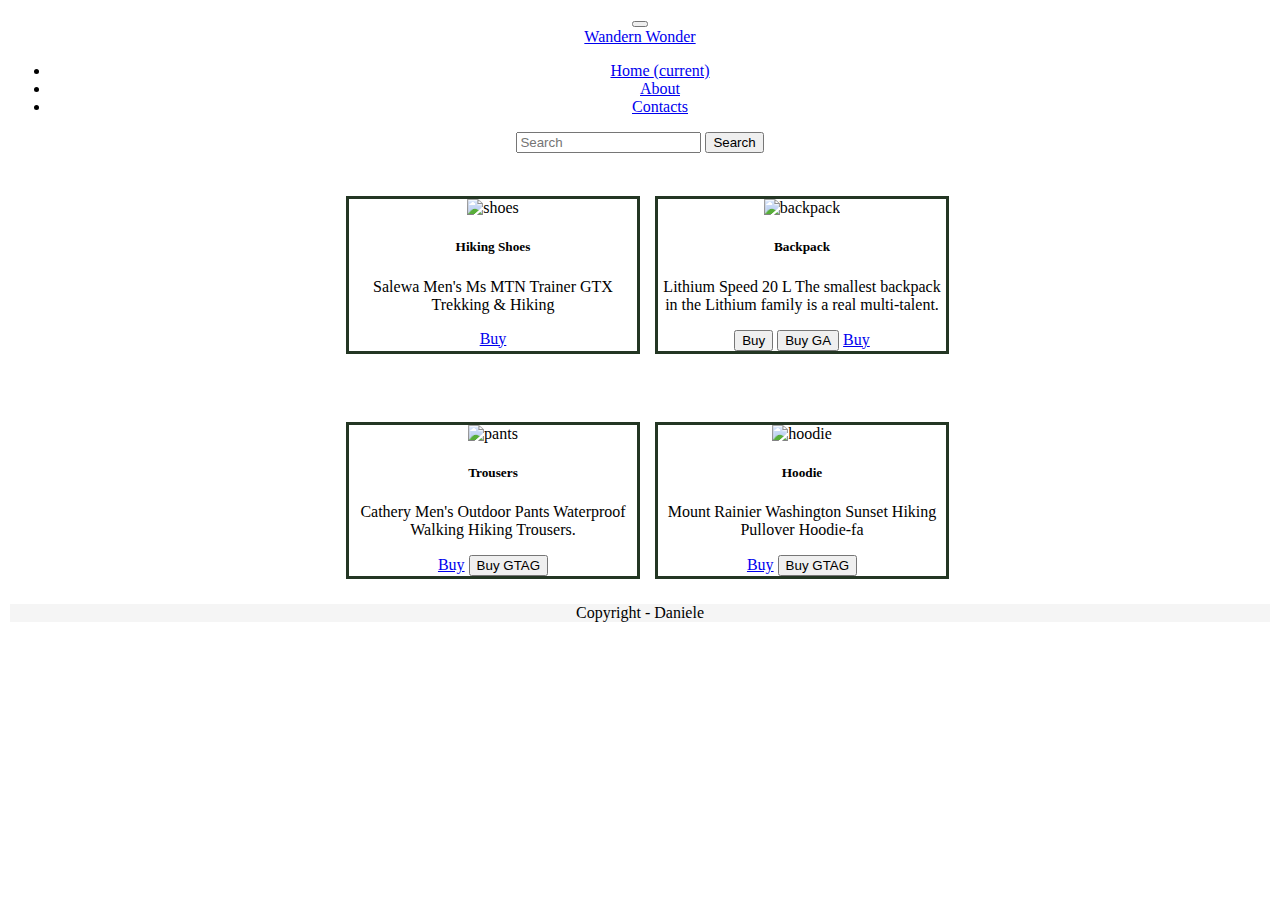
==== index.html @ b8399ac4 "no server" ====
<!DOCTYPE html>
<html lang="en">
  <head>
    <meta charset="UTF-8" />
    <meta name="viewport" content="width=device-width, initial-scale=1.0" />
    <title>Wandern Wonder</title>
    <!-- Global site tag (gtag.js) - Google Analytics -->
    <script
      async
      src="https://www.googletagmanager.com/gtag/js?id=G-B6J3M8V3NP"
    ></script>
    <script>
      window.dataLayer = window.dataLayer || [];
      function gtag() {
        dataLayer.push(arguments);
      }
      gtag("js", new Date());

      gtag("config", "G-B6J3M8V3NP");

      // .log
      // .info
      // .warn , .error
      // tracking a buy
      function buyTracker(productName) {
        console.info("event triggered",  {
          event_category: "bbb",
          event_label: "ccc",
          product_name: productName}
        );
        gtag("event", "product_bought", {
          event_category: "purchase",
          event_label: "ccc",
          product_name: productName
        });
      }

      // listen to the url and look for Query parameters
      // send to write them to cookies
      function generateId() {
        return parseInt(Math.random() * 1000000); // 123123123123123
      }
      //Get User ID
      function getUserId() {
        console.log(document.cookie);

        const cookieValue = document.cookie
          .split("; ")
          .find((row) => row.startsWith("user_id")); // "user=123123"

        let userId = null;
    // New User
        if (cookieValue === null || cookieValue === undefined) {

          userId = generateId();
          document.cookie = "user_id=" + userId;
    //Existing User - he has already a cookie
        } else {
          userId = cookieValue.split("=")[1];
        }
        return userId;
      }
      getUserId();
    </script>
    <!-- Global site tag (gtag.js) - Google Analytics -->
    <link
      rel="stylesheet"
      href="https://cdn.jsdelivr.net/npm/bootstrap@4.5.3/dist/css/bootstrap.min.css"
      integrity="sha384-TX8t27EcRE3e/ihU7zmQxVncDAy5uIKz4rEkgIXeMed4M0jlfIDPvg6uqKI2xXr2"
      crossorigin="anonymous"
    />
    <link rel="stylesheet" href="style.css" />
  </head>
  <body>
    <!-- NAV BAR -->

    <nav class="navbar navbar-expand-lg navbar-light bg-light">
      <button
        class="navbar-toggler"
        type="button"
        data-toggle="collapse"
        data-target="#navbarTogglerDemo01"
        aria-controls="navbarTogglerDemo01"
        aria-expanded="false"
        aria-label="Toggle navigation"
      >
        <span class="navbar-toggler-icon"></span>
      </button>
      <div class="collapse navbar-collapse" id="navbarTogglerDemo01">
        <a class="navbar-brand" href="#">Wandern Wonder</a>
        <ul class="navbar-nav mr-auto mt-2 mt-lg-0">
          <li class="nav-item active">
            <a class="nav-link" href="#"
              >Home <span class="sr-only">(current)</span></a
            >
          </li>
          <li class="nav-item">
            <a class="nav-link" href="./about.html">About</a>
          </li>
          <li class="nav-item">
            <a class="nav-link" href="./contact.html">Contacts</a>
          </li>
        </ul>
        <form class="form-inline my-2 my-lg-0">
          <input
            class="form-control mr-sm-2"
            type="search"
            placeholder="Search"
            aria-label="Search"
          />
          <button class="btn btn-outline-success my-2 my-sm-0" type="submit">
            Search
          </button>
        </form>
      </div>
    </nav>
    <br />

    <div>
      <!-- CARD 1 and 2 -->
      <div class="div-container">
        <!-- CARD1 -->
        <div class="card product" style="width: 18rem">
          <img
            src="https://images-na.ssl-images-amazon.com/images/I/6122RIZcFNL._AC_UX500_.jpg"
            class="card-img-top"
            alt="shoes"
          />
          <div class="card-body">
            <h5 class="card-title">Hiking Shoes</h5>
            <p class="card-text">
              Salewa Men's Ms MTN Trainer GTX Trekking & Hiking
            </p>
            <a href="./buyshoes.html" class="btn btn-primary">Buy</a>
          </div>
        </div>

        <!-- CARD2 -->

        <div class="card product" style="width: 18rem">
          <img
            src="https://www.hervis.de/medias/sys_master/images/images/hf5/ha1/13232730636318/Mammut-Lithium-Speed-20-2673809-00-222816.jpg"
            class="card-img-top"
            alt="backpack"
          />
          <div class="card-body">
            <h5 class="card-title">Backpack</h5>
            <p class="card-text">
              Lithium Speed 20 L The smallest backpack in the Lithium family is
              a real multi-talent.
            </p>
            <button onclick="buyTracker()">Buy</button>
            <button onclick="gtag('send', 'event', [buyProduct], [click]);">Buy GA</button>
            <a href="./buybackpack.html" class="btn btn-primary">Buy</a>
          </div>
        </div>
      </div>

      <br />

      <!-- CARD 1 and 2 -->
      <div class="div-container">
        <!-- CARD1 -->
        <div class="card product" style="width: 18rem">
          <img
            src="https://i5.walmartimages.com/asr/814f13fc-721a-491a-a26c-a82ffc75887f.db3429aeaf7e0113a0df2971c88952ca.jpeg"
            class="card-img-top"
            alt="pants"
          />
          <div class="card-body">
            <h5 class="card-title">Trousers</h5>
            <p class="card-text">
              Cathery Men's Outdoor Pants Waterproof Walking Hiking Trousers.
            </p>
            <a href="buypants.html" class="btn btn-primary">Buy</a>
            <button onclick="gtag('event', 'click_buy_pants');">Buy GTAG</button>
          </div>
        </div>

        <!-- CARD2 -->

        <div class="card product" style="width: 18rem">
          <img
            src="https://images-na.ssl-images-amazon.com/images/I/91TKA13a4hL._SL1500_.jpg"
            class="card-img-top"
            alt="hoodie"
          />
          <div class="card-body">
            <h5 class="card-title">Hoodie</h5>
            <p class="card-text">
              Mount Rainier Washington Sunset Hiking Pullover Hoodie-fa
            </p>
            <a href="./buyhoodie.html" class="btn btn-primary">Buy</a>
            <button onclick="gtag('event', 'click_buy_Hoodie');">Buy GTAG</button>
          </div>
        </div>
      </div>
    </div>
    <footer>Copyright - Daniele</footer>

    <script src="index.js"></script>
  </body>
</html>
---- style.css ----
body {
  text-align: center;
  margin: 10px;
  justify-content: center;
  background-image: url("https://images.photowall.com/products/58341/foggy-forest-4.jpg?h=699&q=85");
}

.product {
  margin-left: 15px;
  border-style: solid;
  border-color: rgb(35, 54, 35);
}

.div-container {
  display: flex;
  width: 80%;
  padding: 2% 10% 2% 10%;
  justify-content: center;
}

.div-buy {
  display: flex;
  width: 40%;
}

.text-buy {
  background-color: whitesmoke;
}
footer {
  background-color: whitesmoke;
}
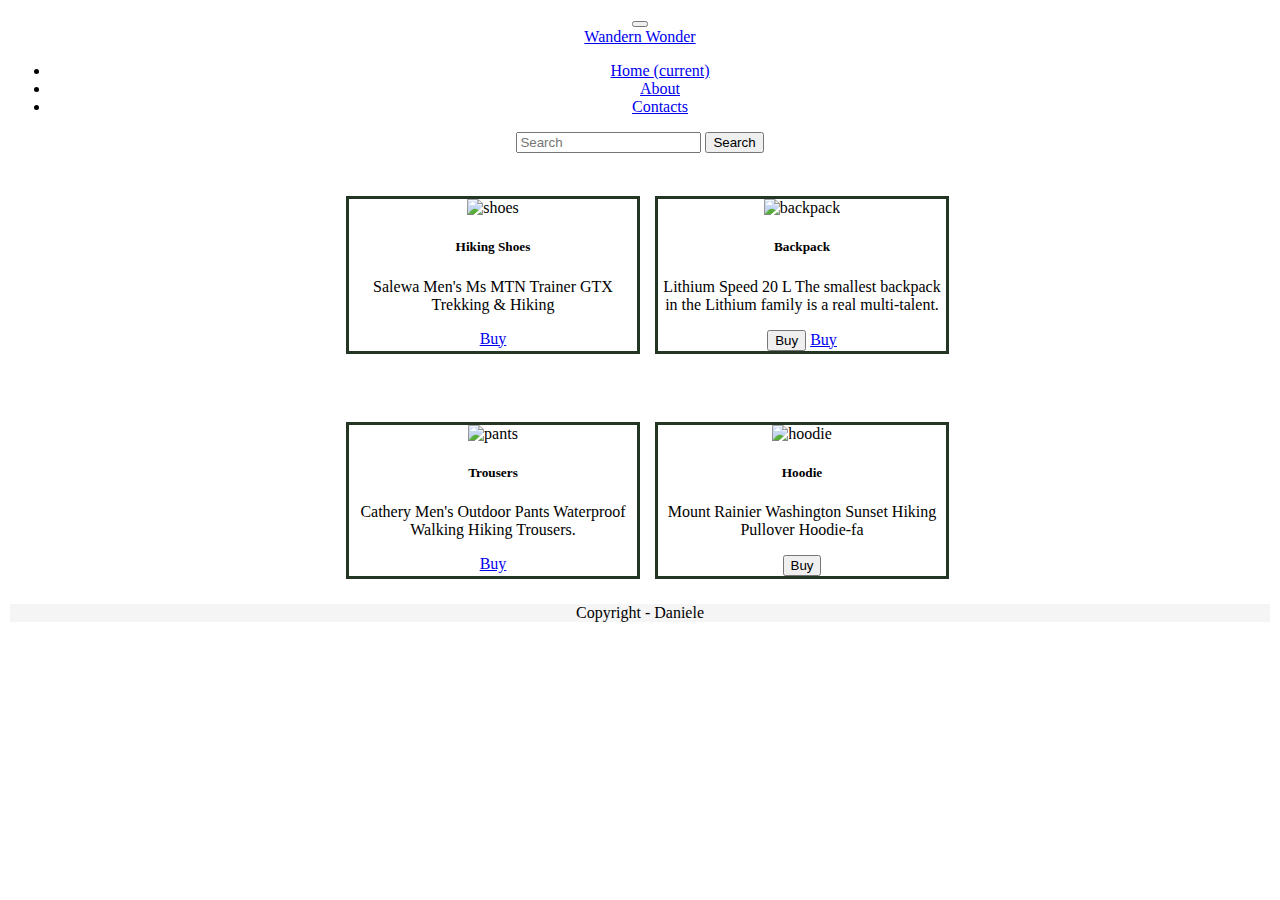
==== commit 35df61c1: "no analytics" ====
--- a/index.html
+++ b/index.html
@@ -4,65 +4,7 @@
     <meta charset="UTF-8" />
     <meta name="viewport" content="width=device-width, initial-scale=1.0" />
     <title>Wandern Wonder</title>
-    <!-- Global site tag (gtag.js) - Google Analytics -->
-    <script
-      async
-      src="https://www.googletagmanager.com/gtag/js?id=G-B6J3M8V3NP"
-    ></script>
-    <script>
-      window.dataLayer = window.dataLayer || [];
-      function gtag() {
-        dataLayer.push(arguments);
-      }
-      gtag("js", new Date());
-
-      gtag("config", "G-B6J3M8V3NP");
-
-      // .log
-      // .info
-      // .warn , .error
-      // tracking a buy
-      function buyTracker(productName) {
-        console.info("event triggered",  {
-          event_category: "bbb",
-          event_label: "ccc",
-          product_name: productName}
-        );
-        gtag("event", "product_bought", {
-          event_category: "purchase",
-          event_label: "ccc",
-          product_name: productName
-        });
-      }
-
-      // listen to the url and look for Query parameters
-      // send to write them to cookies
-      function generateId() {
-        return parseInt(Math.random() * 1000000); // 123123123123123
-      }
-      //Get User ID
-      function getUserId() {
-        console.log(document.cookie);
-
-        const cookieValue = document.cookie
-          .split("; ")
-          .find((row) => row.startsWith("user_id")); // "user=123123"
-
-        let userId = null;
-    // New User
-        if (cookieValue === null || cookieValue === undefined) {
-
-          userId = generateId();
-          document.cookie = "user_id=" + userId;
-    //Existing User - he has already a cookie
-        } else {
-          userId = cookieValue.split("=")[1];
-        }
-        return userId;
-      }
-      getUserId();
-    </script>
-    <!-- Global site tag (gtag.js) - Google Analytics -->
+    
     <link
       rel="stylesheet"
       href="https://cdn.jsdelivr.net/npm/bootstrap@4.5.3/dist/css/bootstrap.min.css"
@@ -150,7 +92,7 @@
               a real multi-talent.
             </p>
             <button onclick="buyTracker()">Buy</button>
-            <button onclick="gtag('send', 'event', [buyProduct], [click]);">Buy GA</button>
+        
             <a href="./buybackpack.html" class="btn btn-primary">Buy</a>
           </div>
         </div>
@@ -173,7 +115,7 @@
               Cathery Men's Outdoor Pants Waterproof Walking Hiking Trousers.
             </p>
             <a href="buypants.html" class="btn btn-primary">Buy</a>
-            <button onclick="gtag('event', 'click_buy_pants');">Buy GTAG</button>
+            
           </div>
         </div>
 
@@ -190,8 +132,7 @@
             <p class="card-text">
               Mount Rainier Washington Sunset Hiking Pullover Hoodie-fa
             </p>
-            <a href="./buyhoodie.html" class="btn btn-primary">Buy</a>
-            <button onclick="gtag('event', 'click_buy_Hoodie');">Buy GTAG</button>
+            <button href="./buyhoodie.html" class="btn btn-primary">Buy</button>
           </div>
         </div>
       </div>
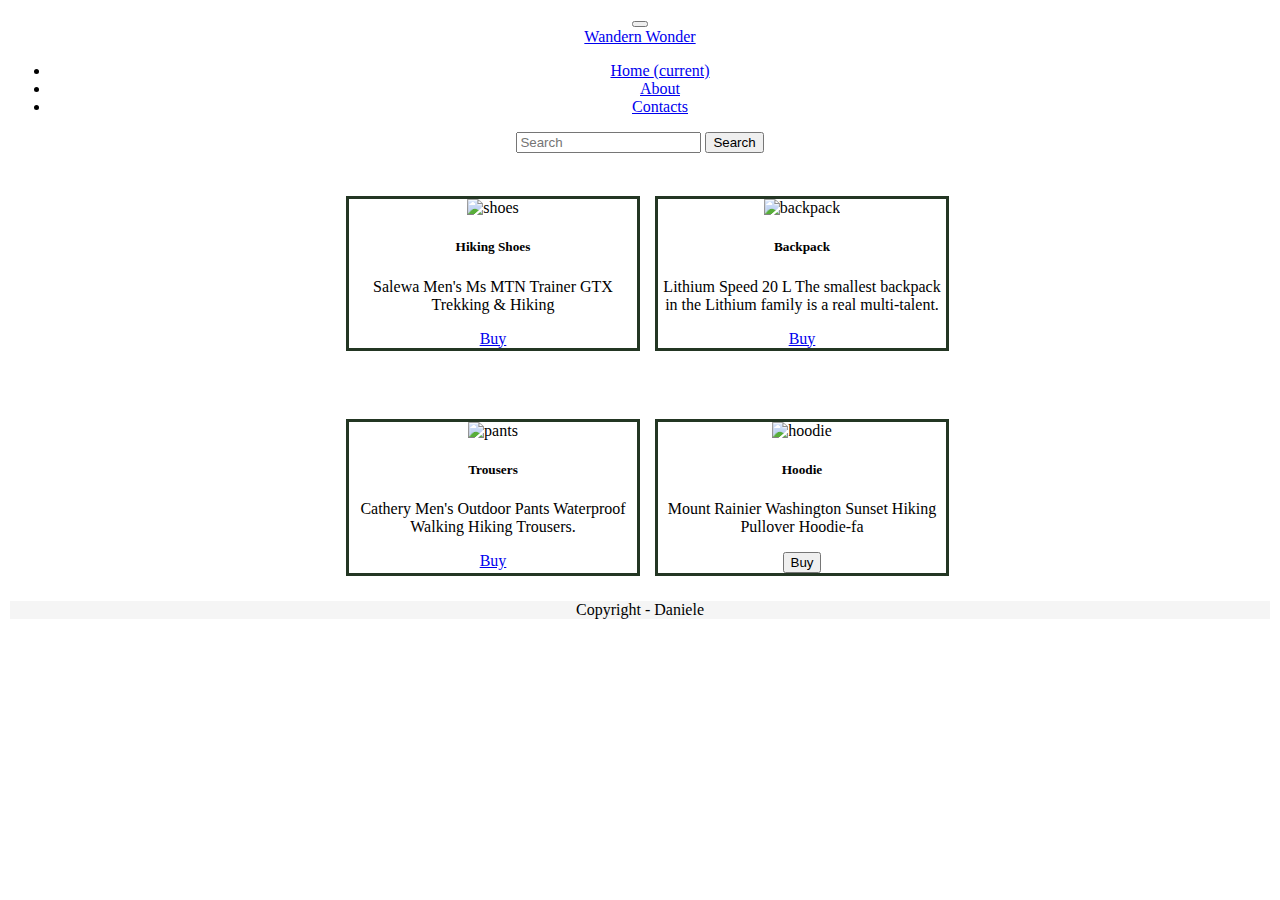
==== commit bb4b6023: "font adjust" ====
--- a/index.html
+++ b/index.html
@@ -91,7 +91,6 @@
               Lithium Speed 20 L The smallest backpack in the Lithium family is
               a real multi-talent.
             </p>
-            <button onclick="buyTracker()">Buy</button>
         
             <a href="./buybackpack.html" class="btn btn-primary">Buy</a>
           </div>
--- a/style.css
+++ b/style.css
@@ -26,6 +26,11 @@
 .text-buy {
   background-color: whitesmoke;
 }
+
+.hypelink{
+  font-weight: bold;
+  color: rgb(23, 53, 23);
+}
 footer {
   background-color: whitesmoke;
 }
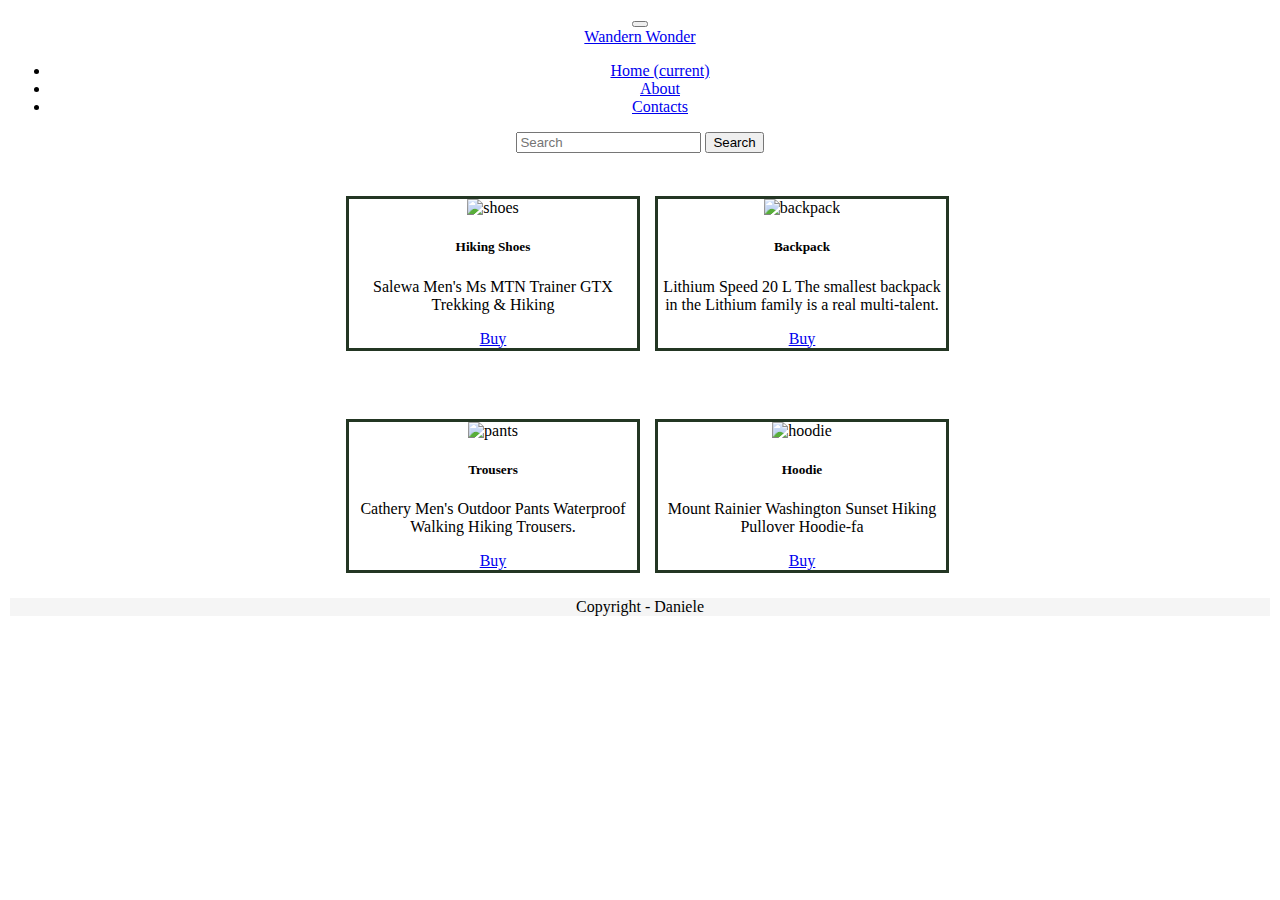
==== commit 277503a7: "pixel" ====
--- a/index.html
+++ b/index.html
@@ -131,7 +131,7 @@
             <p class="card-text">
               Mount Rainier Washington Sunset Hiking Pullover Hoodie-fa
             </p>
-            <button href="./buyhoodie.html" class="btn btn-primary">Buy</button>
+            <a href="buyhoodie.html" class="btn btn-primary">Buy</a>
           </div>
         </div>
       </div>
